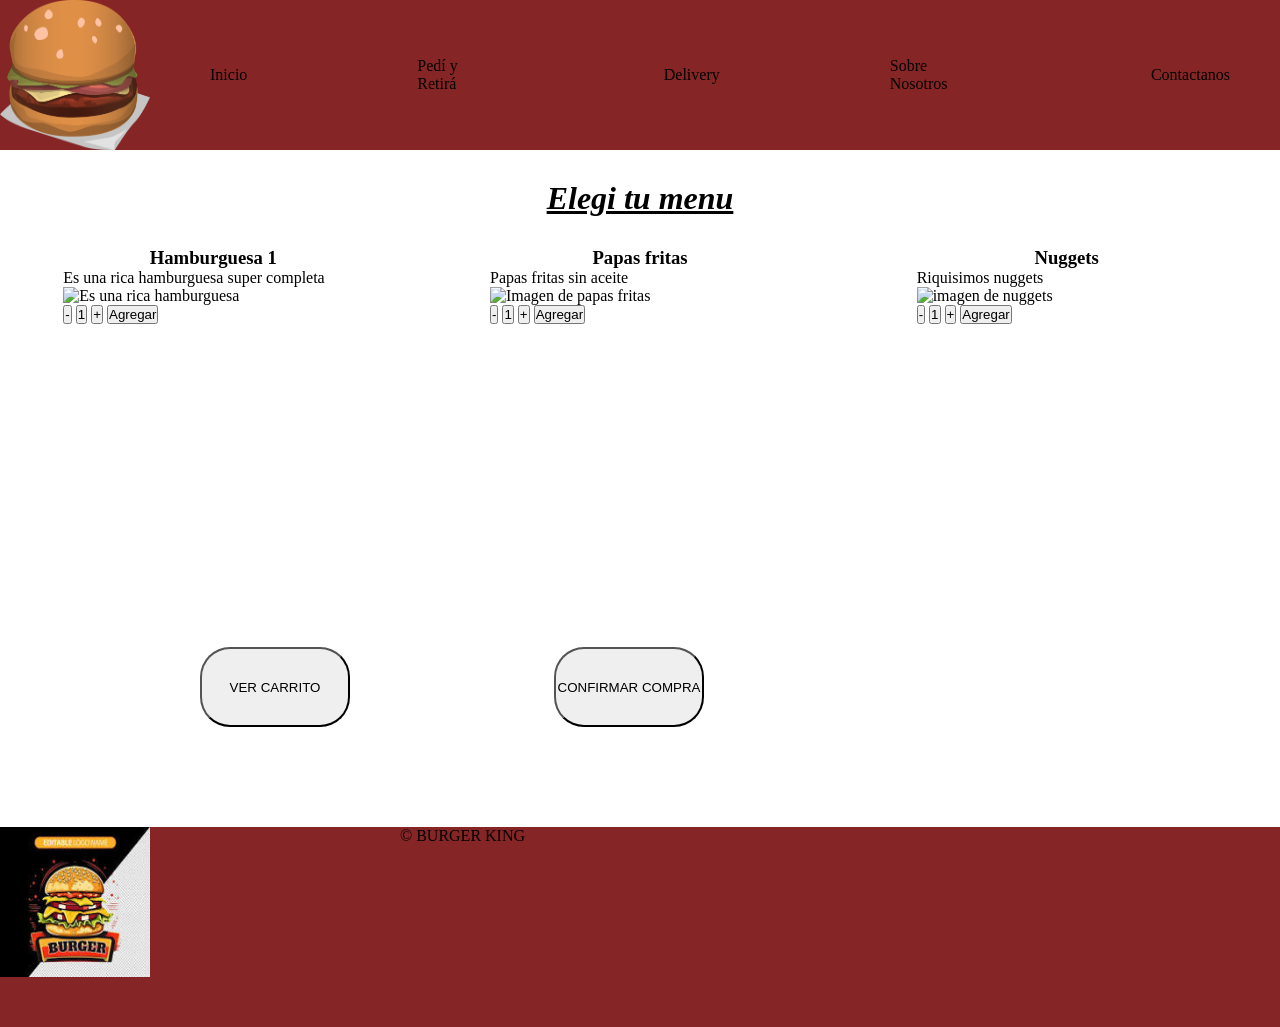
==== index.html @ c607f5b5 "primera-carga-pagina" ====
<!DOCTYPE html>
<html lang="es_ARG">
  <head>
    <meta name="author" content="Myriam Borsani"
    />
    <meta name="description" content="La mejor hamburguesa"
    />
    <meta name="keywords" content="hamburguesa,queso,sabor,condimentos"
    />
    <meta charset="UTF-8">
    <meta name="viewport" content="width=device-width, initial-scale=1.0">
    <title>Pagina principal</title>
    <link rel="stylesheet" href="./css/estilos.css">
  </head>
  <body>
    <header class="formato-header">
      <img src="./imagenes/openclipart-vectors-hamburger-576419_1920.png" alt="Es una imagen de hamburguesa"> 
      <nav>
        <ul class="menu-navegable">
          <li>
            <a href="./index.html"> Inicio
            </a>
          </li>
          <li>
            <a href="#Elegitumenu">Pedí y Retirá</a>
          </li>
          <li>
            <a href="./paginas/delivery.html"> Delivery
            </a>
          </li>
          <li>
            <a href="./paginas/sobrenosotros.html"> Sobre Nosotros
            </a>
          </li>
          <li>
            <a href="./paginas/contactanos.html"> Contactanos
            </a>
          </li>
        </ul>
      </nav>
    </header>
    <main class="propuesta-general">
      <u><i><h1 id="Elegitumenu">Elegi tu menu</h1></i></u> 
      <ul>
        <li class="acomoda-menu"> 
          <article class="ordena-articulos">
              <h3>Hamburguesa 1</h3>
              <p>Es una rica hamburguesa super completa</p>
              <img src="https://encrypted-tbn0.gstatic.com/images?q=tbn:ANd9GcTju-xcfjPCm7u6d6XZDuEm-kdIuD5Pa3gM0NGIe6zVew&s=10" alt="Es una rica hamburguesa">
              <li>
                <button>-</button>
                <button>1</button>
                <button>+</button>
                <button>Agregar</button>
              </li>
          </article>
          <article class="ordena-articulos">
              <h3>Papas fritas</h3>
              <p>Papas fritas sin aceite</p>
              <img src="https://img.magnific.com/vector-gratis/dibujos-animados-papas-fritas-felices_1308-172286.jpg?semt=ais_hybrid&w=740&q=80" alt="Imagen de papas fritas">
              <li>
                <button>-</button>
                <button>1</button>
                <button>+</button>
                <button>Agregar</button>
              </li>
          </article>
          <article class="ordena-articulos">
              <h3>Nuggets</h3>
              <p>Riquisimos nuggets</p>
              <img src="https://img.magnific.com/psd-gratis/nuggets-pollo-crujientes-dorados-plato-fondo-transparente_84443-72509.jpg?semt=ais_hybrid&w=740&q=80" alt="imagen de nuggets">
              <li>
                <button>-</button>
                <button>1</button>
                <button>+</button>
                <button>Agregar</button>
              </li>
          </article>
        </li>
      </ul>
          <ul class="botones-confirmacion">
            <button>VER CARRITO</button>
            <BUtton>CONFIRMAR COMPRA</BUtton>
          </ul>
    </main>
    <footer class="formato-header">
      <div>
        <img src="./imagenes/logo.jpg" alt="Es una imagen de hamburguesa" 
        />
        <iframe src="https://www.google.com/maps/embed?pb=!1m18!1m12!1m3!1d3350.398407780206!2d-68.838443!3d-32.887633099999995!2m3!1f0!2f0!3f0!3m2!1i1024!2i768!4f13.1!3m3!1m2!1s0x967e096eed7eefe5%3A0xf0eff789d3d7bc86!2sBurger%20King!5e0!3m2!1ses!2sar!4v1784658040798!5m2!1ses!2sar" width="150"height="200" style="border:0;" allowfullscreen="" loading="lazy" referrerpolicy="strict-origin-when-cross-origin">
        </iframe>
          &copy; BURGER KING
      </div>
    </footer>
  </body>
</html>
---- css/estilos.css ----
*{
  margin: 0;
  padding: 0;
  box-sizing: border-box;
}

.formato-header img{
  width: 150px;
  height: 150px;
  display: flex;
} 
.formato-header {
  display: flex;
  align-items: center; 
  background-color: rgb(134, 37, 37);
} 
.formato-header div {
  display: flex;
  gap: 50px;
} 
.menu-navegable {
  display: flex; 
  gap: 120px; 
  justify-content: space-between;
  list-style: none;
  align-items: center;
  margin-left: 60px;
}  
.menu-navegable li a { 
 text-decoration: none; 
 color: black; 
  margin-right: 50px;
}   
.menu-navegable li a:hover {
  color: white;
}  
.propuesta-general main{
  display: flex;
}
.propuesta-general h1{
  text-align: center;
  margin: 30px 0px;
}
.propuesta-general h3{
  text-align: center;
}
.acomoda-menu{
  display: flex;
  justify-content: space-around;
} 
.ordena-articulos{
  width: 300px;
  height: 300px; 
}
.ordena-articulos img{
  width: 100%;
}
.ordena-articulos li{
  display: block;
  justify-self: center;
}
.botones-confirmacion{
  margin: 100px 100px;
  justify-self: center;
  text-decoration: none;
}
.botones-confirmacion button{
  margin: 0px 100px;
  width: 150px;
  height: 80px;
  border-radius: 30px;
  cursor: pointer;
}
.formato-formulario {
  margin: 30px;
}
.formato-formulario li{
  display: flex;
 list-style: none;
 margin: 10px;
 /* justify-self: center; */
}
.formato-formulario label{
 margin: 0px 30px;
}
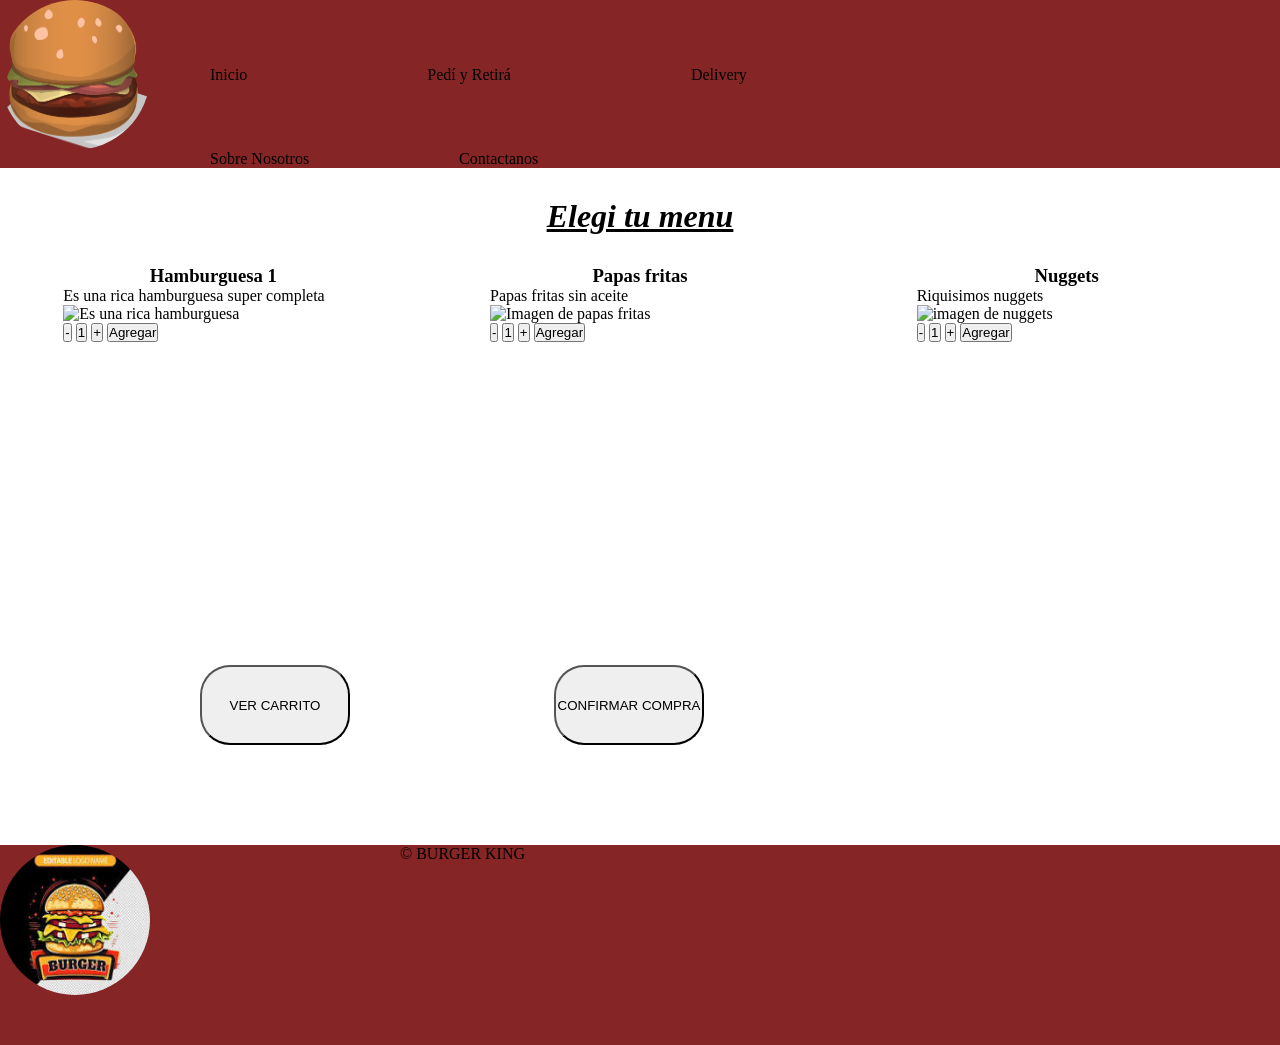
==== commit 6e000353: "formato responsive" ====
--- a/index.html
+++ b/index.html
@@ -28,6 +28,10 @@
             <a href="./paginas/delivery.html"> Delivery
             </a>
           </li>
+        </ul>
+      </nav>
+      <nav>
+        <ul class="menu-navegable-a-ocultar">
           <li>
             <a href="./paginas/sobrenosotros.html"> Sobre Nosotros
             </a>
--- a/css/estilos.css
+++ b/css/estilos.css
@@ -3,83 +3,118 @@
   padding: 0;
   box-sizing: border-box;
 }
+:root {
+  --colornegro: black;
+  --cajaflexible: flex;
+  --colorfondo: rgb(134, 37, 37);
+}
 
-.formato-header img{
-  width: 150px;
-  height: 150px;
-  display: flex;
+.formato-header {
+  display: var(--cajaflexible);
+  align-items: center; 
+  background-color: var(--colorfondo);
+  flex-wrap: wrap;
+    img {
+    width: 150px;
+    height: 150px;
+    border-radius: 100px;
+    display: flex;
+    } 
+    div {
+    display: var(--cajaflexible);
+    gap: 50px;
+    } 
 } 
-.formato-header {
-  display: flex;
-  align-items: center; 
-  background-color: rgb(134, 37, 37);
-} 
-.formato-header div {
-  display: flex;
-  gap: 50px;
-} 
+
 .menu-navegable {
-  display: flex; 
-  gap: 120px; 
-  justify-content: space-between;
+  display: var(--cajaflexible); 
+  gap: 180px;
+  justify-content: space-around;
   list-style: none;
   align-items: center;
   margin-left: 60px;
+  flex-wrap: wrap;
+  li { 
+  text-decoration: none; 
+  color: var(--colornegro); 
+  } 
+  a { 
+  text-decoration: none; 
+  color: var(--colornegro);
+    &:hover {color: white;}
+  }     
 }  
-.menu-navegable li a { 
- text-decoration: none; 
- color: black; 
-  margin-right: 50px;
-}   
-.menu-navegable li a:hover {
-  color: white;
-}  
+.menu-navegable-a-ocultar{
+  display: var(--cajaflexible); 
+  justify-content: space-around;
+  list-style: none;
+  align-items: center;
+  margin-left: 60px;
+  flex-wrap: wrap;
+  li { 
+  text-decoration: none; 
+  color: var(--colornegro); 
+  margin-left: 150px;
+  } 
+  a { 
+  text-decoration: none; 
+  color: var(--colornegro);
+    &:hover {color: white;}
+  }     
+}
+
 .propuesta-general main{
-  display: flex;
+  display: var(--cajaflexible);
 }
-.propuesta-general h1{
+.propuesta-general {
+  h1{
   text-align: center;
   margin: 30px 0px;
-}
-.propuesta-general h3{
+  }
+  h3{
   text-align: center;
+  }
 }
 .acomoda-menu{
-  display: flex;
+  display: var(--cajaflexible);
   justify-content: space-around;
+  flex-wrap: wrap;
 } 
 .ordena-articulos{
   width: 300px;
   height: 300px; 
-}
-.ordena-articulos img{
+  img{
   width: 100%;
-}
-.ordena-articulos li{
+  }
+  li{
   display: block;
   justify-self: center;
+  }
 }
 .botones-confirmacion{
   margin: 100px 100px;
   justify-self: center;
   text-decoration: none;
-}
-.botones-confirmacion button{
-  margin: 0px 100px;
-  width: 150px;
-  height: 80px;
-  border-radius: 30px;
-  cursor: pointer;
+  button{
+    margin: 0px 100px;
+    width: 150px;
+    height: 80px;
+    border-radius: 30px;
+    cursor: pointer;
+  }
 }
 .formato-formulario {
   margin: 30px;
+  li{
+    display: var(--cajaflexible);
+    list-style: none;
+    margin: 10px;
+  }
+  label{
+    margin: 0px 30px;
+  }
 }
-.formato-formulario li{
-  display: flex;
- list-style: none;
- margin: 10px;
- /* justify-self: center; */
+@media (max-width: 500px) {
+.menu-navegable-a-ocultar{
+      display: none}
 }
-.formato-formulario label{
- margin: 0px 30px;
-}
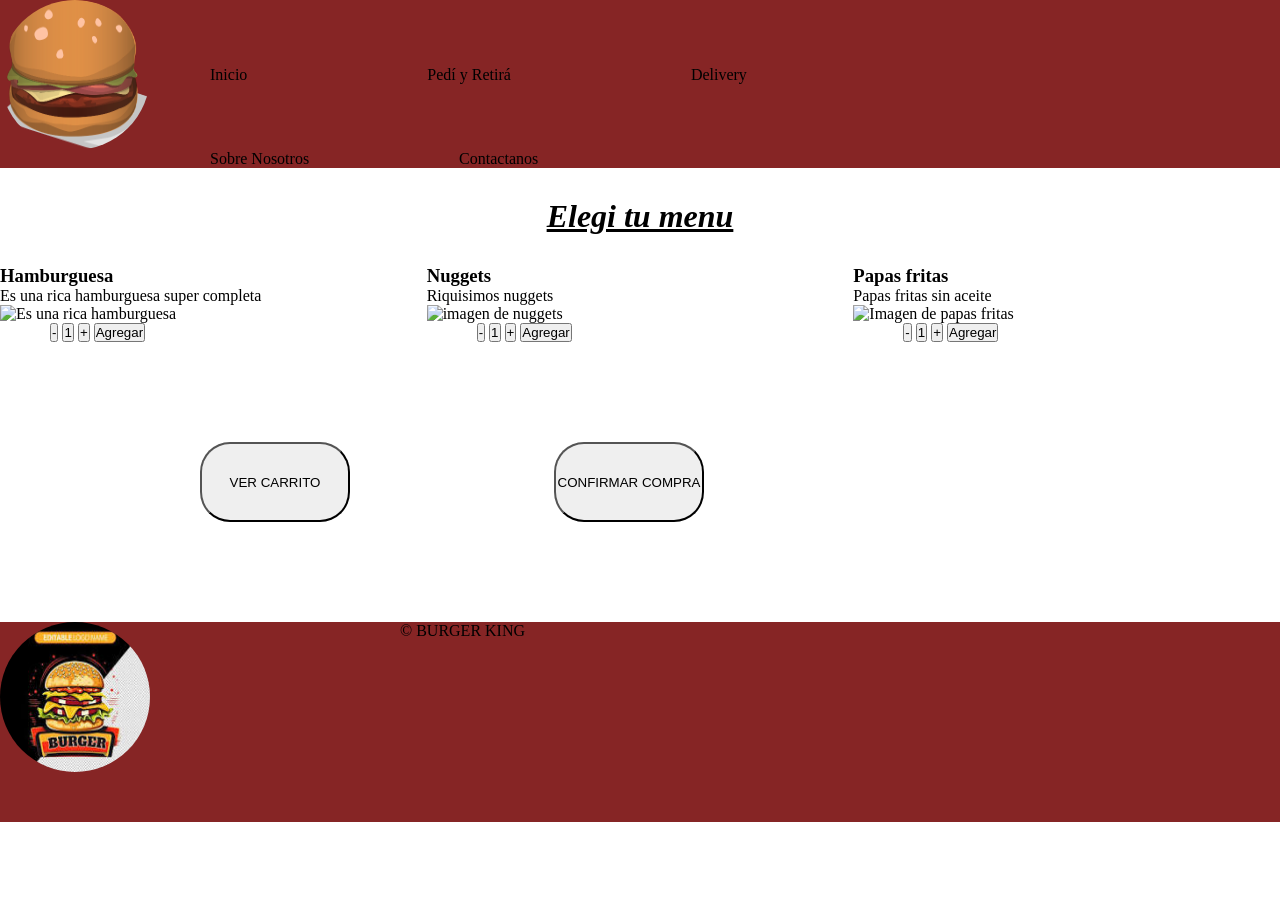
==== commit ec55837e: "version final a presentar" ====
--- a/index.html
+++ b/index.html
@@ -45,7 +45,53 @@
     </header>
     <main class="propuesta-general">
       <u><i><h1 id="Elegitumenu">Elegi tu menu</h1></i></u> 
-      <ul>
+      <div class="muestra-menu">
+        <div class="opcion" id="uno"><h3>Hamburguesa</h3>
+          <p>Es una rica hamburguesa super completa</p>
+          <img src="https://encrypted-tbn0.gstatic.com/images?q=tbn:ANd9GcTju-xcfjPCm7u6d6XZDuEm-kdIuD5Pa3gM0NGIe6zVew&s=10" alt="Es una rica hamburguesa"> 
+          <div class="desplazabotones">
+              <button>-</button>
+              <button>1</button>
+              <button>+</button>
+              <button>Agregar</button>
+          </div>
+        </div>
+        <div class="opcion" id="dos"><h3>Nuggets</h3>
+          <p>Riquisimos nuggets</p>
+          <img src="https://img.magnific.com/psd-gratis/nuggets-pollo-crujientes-dorados-plato-fondo-transparente_84443-72509.jpg?semt=ais_hybrid&w=740&q=80" alt="imagen de nuggets">
+            <div class="desplazabotones">
+                <button>-</button>
+                <button>1</button>
+                <button>+</button>
+                <button>Agregar</button>
+            </div>
+        </div> 
+        <div class="opcion" id="tres"><h3>Papas fritas</h3>
+          <p>Papas fritas sin aceite</p>
+          <img src="https://img.magnific.com/vector-gratis/dibujos-animados-papas-fritas-felices_1308-172286.jpg?semt=ais_hybrid&w=740&q=80" alt="Imagen de papas fritas">
+            <div class="desplazabotones">
+                <button>-</button>
+                <button>1</button>
+                <button>+</button>
+                <button>Agregar</button>
+            </div>
+        </div>
+      </div>
+
+
+
+
+
+
+
+
+
+
+
+
+
+
+      <!-- <ul>
         <li class="acomoda-menu"> 
           <article class="ordena-articulos">
               <h3>Hamburguesa 1</h3>
@@ -81,7 +127,7 @@
               </li>
           </article>
         </li>
-      </ul>
+      </ul> -->
           <ul class="botones-confirmacion">
             <button>VER CARRITO</button>
             <BUtton>CONFIRMAR COMPRA</BUtton>
--- a/css/estilos.css
+++ b/css/estilos.css
@@ -7,6 +7,15 @@
   --colornegro: black;
   --cajaflexible: flex;
   --colorfondo: rgb(134, 37, 37);
+}
+@keyframes logogiro {
+  to {
+    transform: rotate(0deg);
+  }
+  from{
+    transform: rotate(360deg);
+
+  }
 }
 
 .formato-header {
@@ -19,6 +28,8 @@
     height: 150px;
     border-radius: 100px;
     display: flex;
+    animation-name: logogiro;
+    animation-duration: 10s
     } 
     div {
     display: var(--cajaflexible);
@@ -30,12 +41,12 @@
   display: var(--cajaflexible); 
   gap: 180px;
   justify-content: space-around;
-  list-style: none;
+  /* list-style: none; */
   align-items: center;
   margin-left: 60px;
   flex-wrap: wrap;
   li { 
-  text-decoration: none; 
+  list-style: none;
   color: var(--colornegro); 
   } 
   a { 
@@ -47,12 +58,12 @@
 .menu-navegable-a-ocultar{
   display: var(--cajaflexible); 
   justify-content: space-around;
-  list-style: none;
+  /* list-style: none; */
   align-items: center;
   margin-left: 60px;
   flex-wrap: wrap;
-  li { 
-  text-decoration: none; 
+  li {  
+  list-style: none;
   color: var(--colornegro); 
   margin-left: 150px;
   } 
@@ -69,32 +80,15 @@
 .propuesta-general {
   h1{
   text-align: center;
-  margin: 30px 0px;
+  margin: 30px 30px;
   }
   h3{
-  text-align: center;
-  }
-}
-.acomoda-menu{
-  display: var(--cajaflexible);
-  justify-content: space-around;
-  flex-wrap: wrap;
-} 
-.ordena-articulos{
-  width: 300px;
-  height: 300px; 
-  img{
-  width: 100%;
-  }
-  li{
-  display: block;
-  justify-self: center;
+  text-align: left;
   }
 }
 .botones-confirmacion{
   margin: 100px 100px;
   justify-self: center;
-  text-decoration: none;
   button{
     margin: 0px 100px;
     width: 150px;
@@ -118,3 +112,28 @@
 .menu-navegable-a-ocultar{
       display: none}
 }
+.muestra-menu {
+  display: grid;
+  grid-template-areas: 
+  "hamburguesa nuggets papasfritas";
+  grid-template-columns: 1fr 1fr 1fr;
+  grid-template-rows: 1fr;
+}
+.opcion {
+  img {
+  width: 200px;
+  height: 200px;
+  }
+}
+#uno {
+  grid-area: hamburguesa;
+}
+#dos {
+  grid-area: nuggets;
+}
+#tres {
+  grid-area: papasfritas;
+}
+.desplazabotones {
+  margin-left: 50px;
+}
